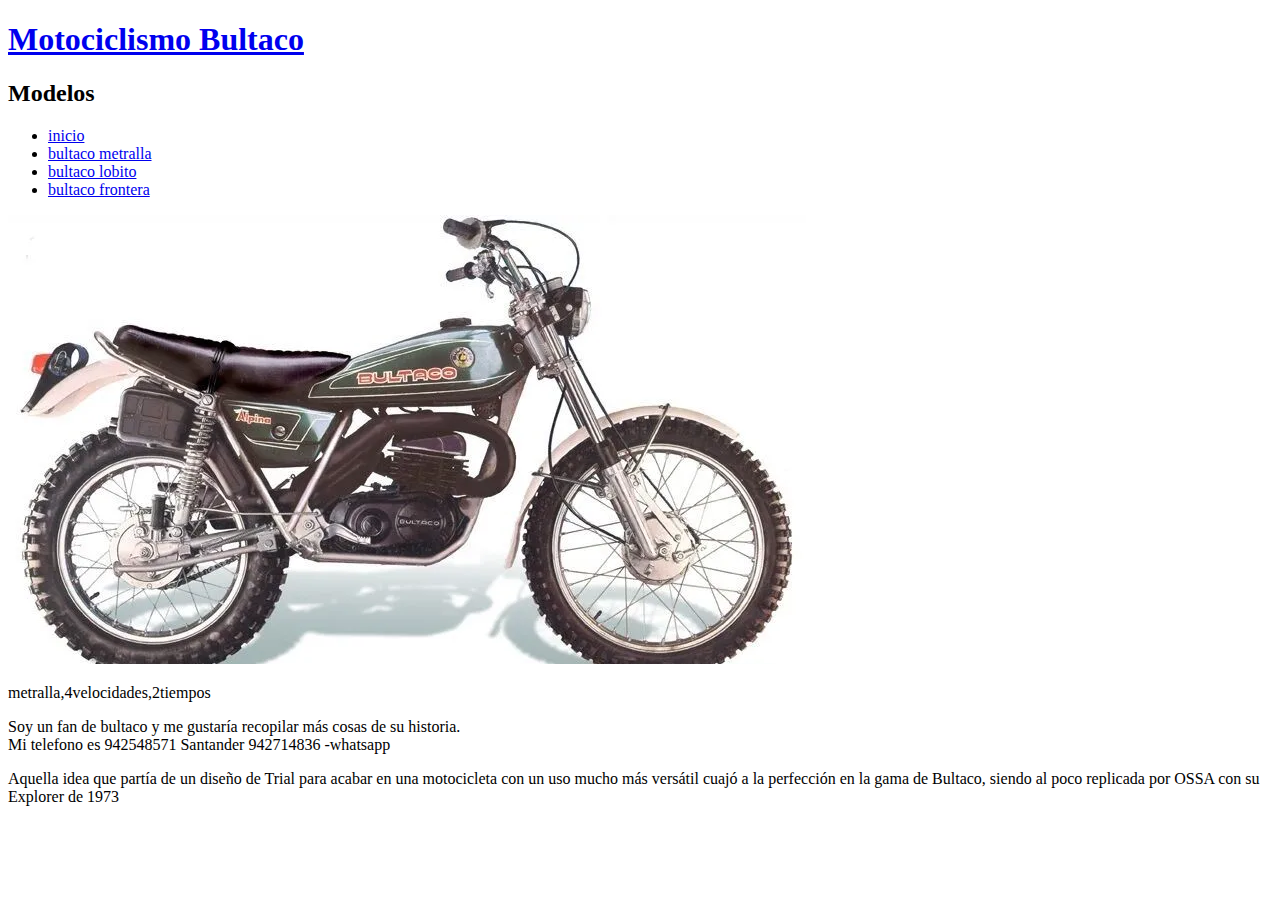
==== pages/alpina.html @ 7620568e "Ajuste repo" ====
<!DOCTYPE html>
<html lang="es">
<head>
    
    <meta charset="UTF-8">
    <meta name="viewport" content="width=device-width, initial-scale=1.0">
    <meta name="robots" conten="index,follow">
    <title>motociclismo</title>
</head>
<header>
    <div><h1><a href="../index.html">Motociclismo Bultaco</a></h1></div>
    <div>
        <h2>Modelos</h2>
      <ul>
        <li><a href="../index.html">inicio</a></li>
        <li><a href="metralla.html">bultaco metralla</a></li>
        <li><a href="lobito.html">bultaco lobito</a></li>
        <li><a href="frontera.html">bultaco frontera</a></li>
    </ul>
    </div>
    </header>
    
       
        
    
<body>
    <img src="../imagenes/alpina.png" alt="modelo bultaco alpina" title="Bultaco Alpina">
     <p>metralla,4velocidades,2tiempos</p>
</body>
<footer>
    <li>Soy un fan de bultaco y me gustaría recopilar más cosas de su historia.</li>
    Mi telefono es 942548571 Santander
    
    942714836 -whatsapp 
   <p> Aquella idea que partía de un diseño de Trial para acabar en una motocicleta con
     un uso mucho más versátil cuajó a la perfección en la gama de Bultaco, siendo al poco
      replicada por OSSA con su Explorer de 1973</p>

    
</footer>
</html>
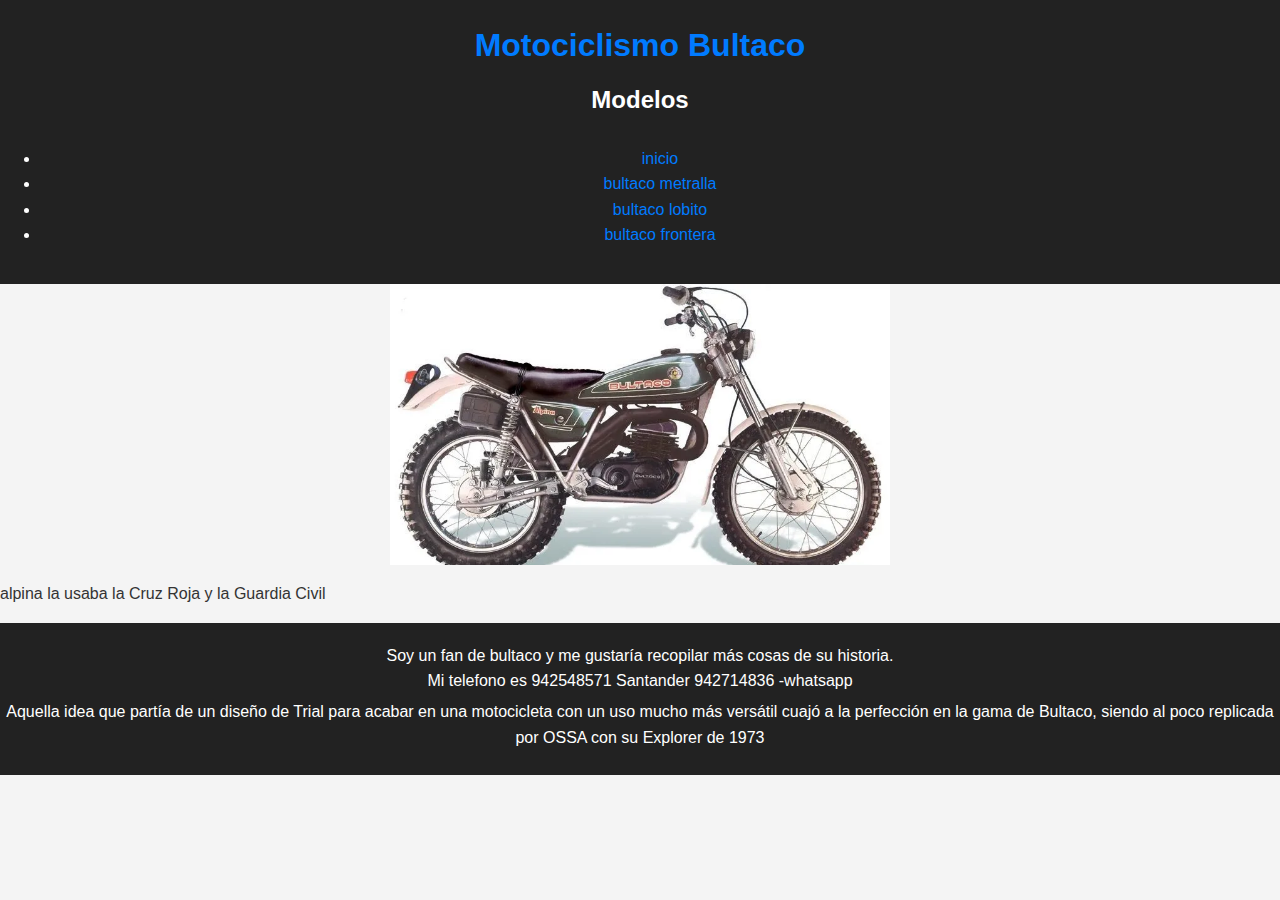
==== commit 67372b86: "actualizacion" ====
--- a/pages/alpina.html
+++ b/pages/alpina.html
@@ -4,7 +4,8 @@
     
     <meta charset="UTF-8">
     <meta name="viewport" content="width=device-width, initial-scale=1.0">
-    <meta name="robots" conten="index,follow">
+    <meta name="robots" content="index,follow">
+    <link rel="stylesheet" href="../statics/styles.css">
     <title>motociclismo</title>
 </head>
 <header>
@@ -24,8 +25,10 @@
         
     
 <body>
-    <img src="../imagenes/alpina.png" alt="modelo bultaco alpina" title="Bultaco Alpina">
-     <p>metralla,4velocidades,2tiempos</p>
+    <div class="img-container">
+        <img src="../imagenes/alpina.png" alt="modelo bultaco alpina" title="Bultaco Alpina">
+    </div>
+    <p> alpina la usaba  la Cruz Roja y la Guardia Civil </p>
 </body>
 <footer>
     <li>Soy un fan de bultaco y me gustaría recopilar más cosas de su historia.</li>
--- a/statics/styles.css
+++ b/statics/styles.css
@@ -0,0 +1,90 @@
+body {
+    font-family: Arial, sans-serif;
+    margin: 0;
+    padding: 0;
+    line-height: 1.6;
+    background-color: #f4f4f4;
+    color: #333;
+}
+
+header, footer {
+    background-color: #222;
+    color: #fff;
+    text-align: center;
+    padding: 20px 0;
+}
+
+h1, h2 {
+    margin: 0;
+    padding-bottom: 10px;
+}
+
+header nav ul {
+    list-style: none;
+    padding: 0;
+}
+
+header nav ul li {
+    display: inline;
+    margin: 0 10px;
+}
+
+header nav ul li a {
+    color: #fff;
+    text-decoration: none;
+}
+
+header nav ul li a:hover {
+    text-decoration: underline;
+}
+
+/* Main Content */
+main {
+    padding: 20px;
+    background-color: #fff;
+    max-width: 800px;
+    margin: 20px auto;
+}
+
+section ol {
+    padding-left: 20px;
+}
+
+section ol li {
+    margin-bottom: 10px;
+}
+.img-container{
+    display: flex;
+    justify-content: center;
+}
+img{
+    width: 500px;
+    
+}
+
+/* Footer */
+footer p {
+    margin: 5px 0;
+}
+
+/* Links */
+a {
+    color: #007BFF;
+    text-decoration: none;
+}
+
+a:hover {
+    text-decoration: underline;
+}
+
+/* Responsive */
+@media (max-width: 768px) {
+    header nav ul li {
+        display: block;
+        margin: 10px 0;
+    }
+
+    main {
+        padding: 10px;
+    }
+}